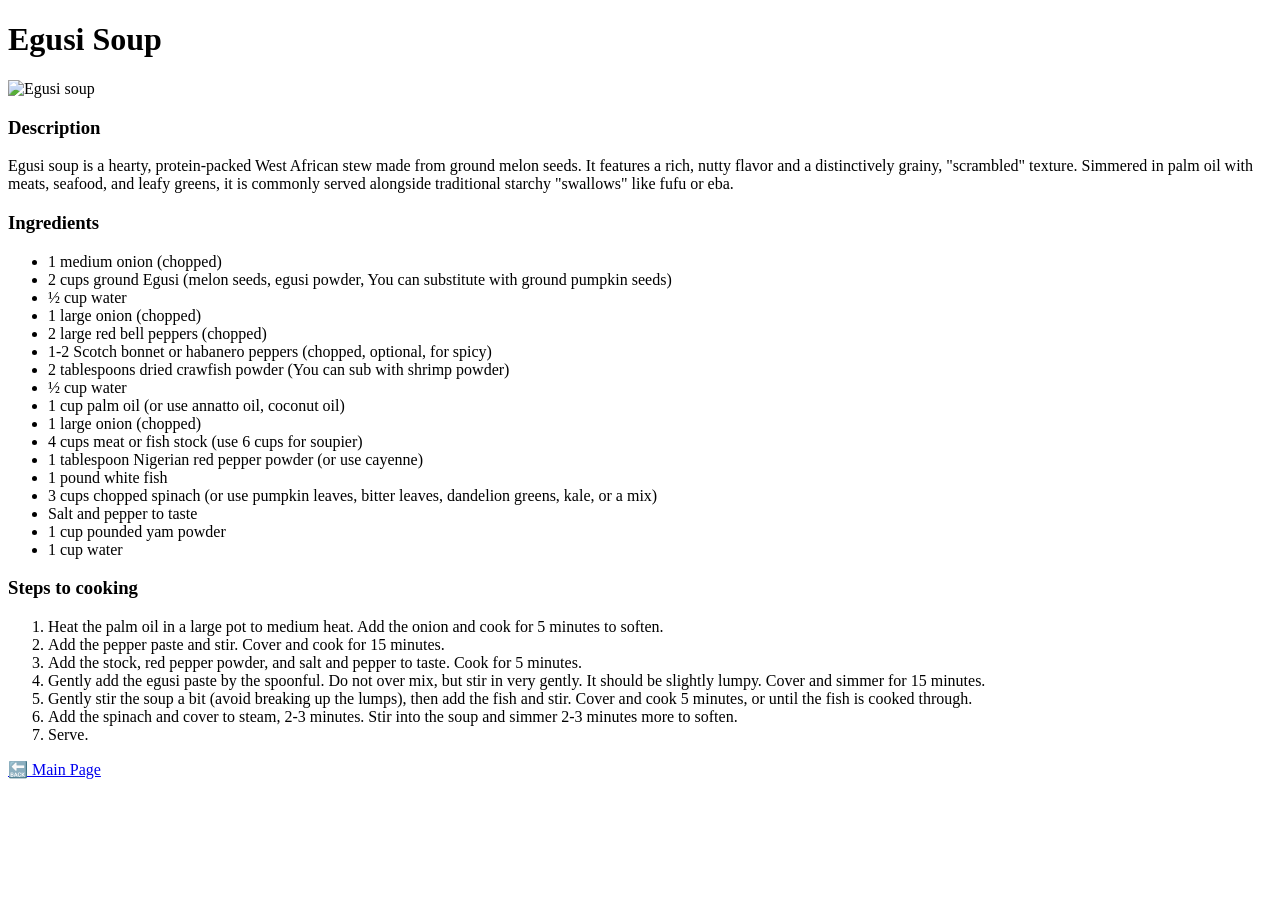
==== recipes/egusi-soup.html @ bf81ce27 "Add index layout and recipe links for Nigerian dishes" ====
<!DOCTYPE html>
<html lang="en">
  <head>
    <meta charset="UTF-8">
    <title>Egusi soup</title>
  </head>

  <body>
    <h1>Egusi Soup</h1>
    <img src="https://www.umami.recipes/api/image/recipes/X1Rgh8gyVJSo0VlDluTR/images/AiNvs267Qb1AcOqzGkO0YJ?w=640&q=75" alt="Egusi soup">
  <h3>Description</h3>
    Egusi soup is a hearty, protein-packed West African stew made from ground melon seeds. It features a rich, nutty flavor and a distinctively grainy, "scrambled" texture. Simmered in palm oil with meats, seafood, and leafy greens, it is commonly served alongside traditional starchy "swallows" like fufu or eba.
    <h3>Ingredients</h3>
    <ul>
      <li>1 medium onion (chopped)</li>  
      <li>2 cups ground Egusi (melon seeds, egusi powder, You can substitute with ground pumpkin seeds)</li>
      <li>½ cup water</li>
      <li>1 large onion (chopped)</li>
      <li>2 large red bell peppers (chopped)</li>
      <li>1-2 Scotch bonnet or habanero peppers (chopped, optional, for spicy)</li>
      <li>2 tablespoons dried crawfish powder (You can sub with shrimp powder)</li>
      <li>½ cup water</li>
      <li>1 cup palm oil (or use annatto oil, coconut oil)</li>
      <li>1 large onion (chopped)</li>
      <li>4 cups meat or fish stock (use 6 cups for soupier)</li>
      <li>1 tablespoon Nigerian red pepper powder (or use cayenne)</li>
      <li>1 pound white fish</li>
      <li>3 cups chopped spinach (or use pumpkin leaves, bitter leaves, dandelion greens, kale, or a mix)</li>
      <li>Salt and pepper to taste</li>
      <li>1 cup pounded yam powder</li>
      <li>1 cup water</li>
    </ul>
    <h3>Steps to cooking</h3>
    <ol>
      <li>Heat the palm oil in a large pot to medium heat. Add the onion and cook for 5 minutes to soften.</li>
      <li>Add the pepper paste and stir. Cover and cook for 15 minutes.</li>
      <li>Add the stock, red pepper powder, and salt and pepper to taste. Cook for 5 minutes.</li>
      <li>Gently add the egusi paste by the spoonful. Do not over mix, but stir in very gently. It should be slightly lumpy. Cover and simmer for 15 minutes.</li>
      <li>Gently stir the soup a bit (avoid breaking up the lumps), then add the fish and stir. Cover and cook 5 minutes, or until the fish is cooked through.</li>
      <li>Add the spinach and cover to steam, 2-3 minutes. Stir into the soup and simmer 2-3 minutes more to soften.</li>
      <li>Serve.</li>
    </ol>
    <p><a href="../index.html">🔙 Main Page</a></p>
    </body>
</html>
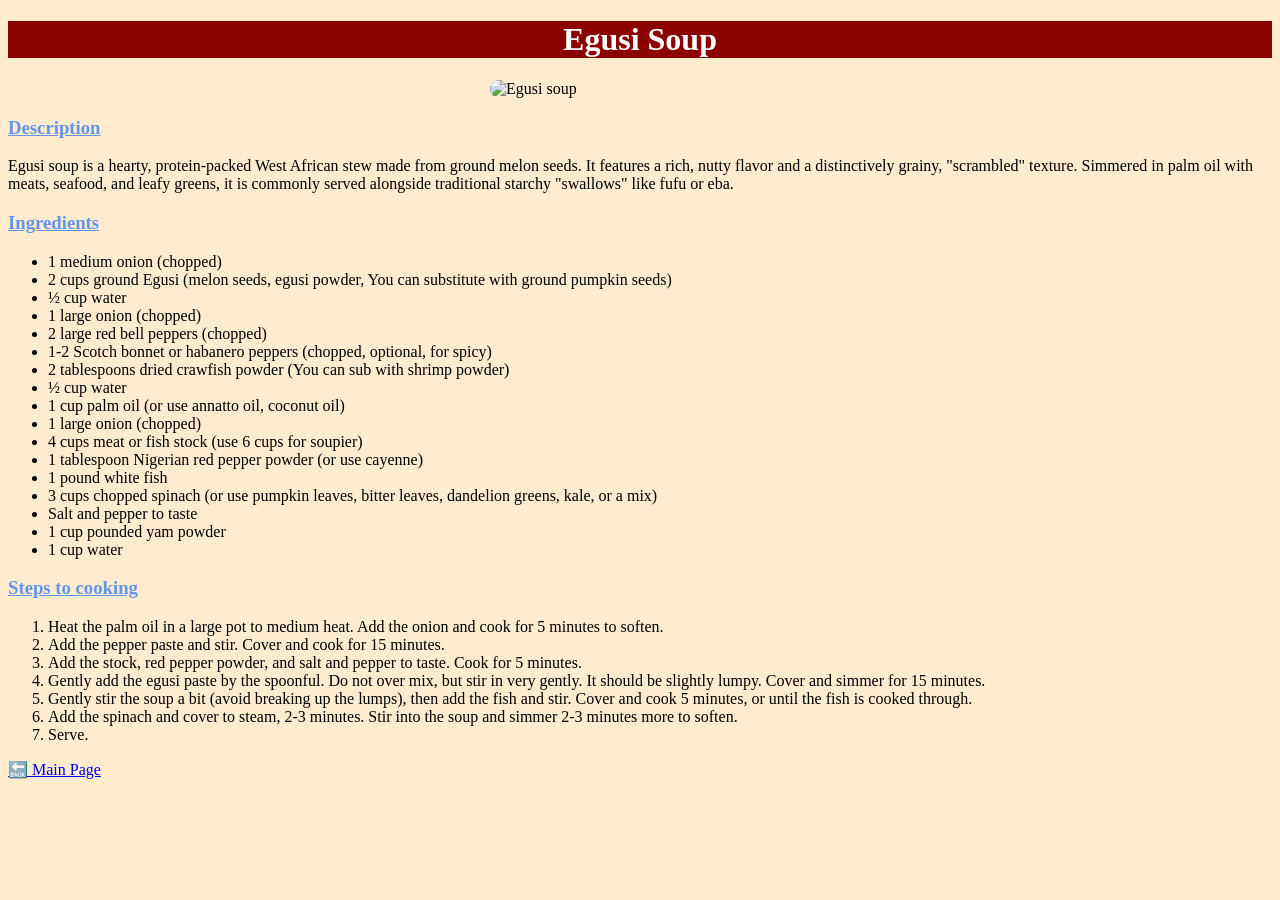
==== commit 6b47e0f4: "CSS elements added" ====
--- a/recipes/egusi-soup.html
+++ b/recipes/egusi-soup.html
@@ -1,6 +1,7 @@
 <!DOCTYPE html>
 <html lang="en">
   <head>
+    <link rel="stylesheet" href="egusi-soup.css">
     <meta charset="UTF-8">
     <title>Egusi soup</title>
   </head>
--- a/recipes/egusi-soup.css
+++ b/recipes/egusi-soup.css
@@ -0,0 +1,16 @@
+html{
+    background-color: blanchedalmond;
+}
+img{
+    margin: auto;
+    display: block;
+    width: 300px;
+    height: auto;
+    border-radius: 12px
+}
+h1{
+    text-align: center; color: white; background-color: darkred; font-family: Cambria, Cochin, Georgia, Times, 'Times New Roman', serif; 
+}
+h3{
+    color: cornflowerblue; text-decoration: underline; font-family: Cambria, Cochin, Georgia, Times, 'Times New Roman', serif
+}
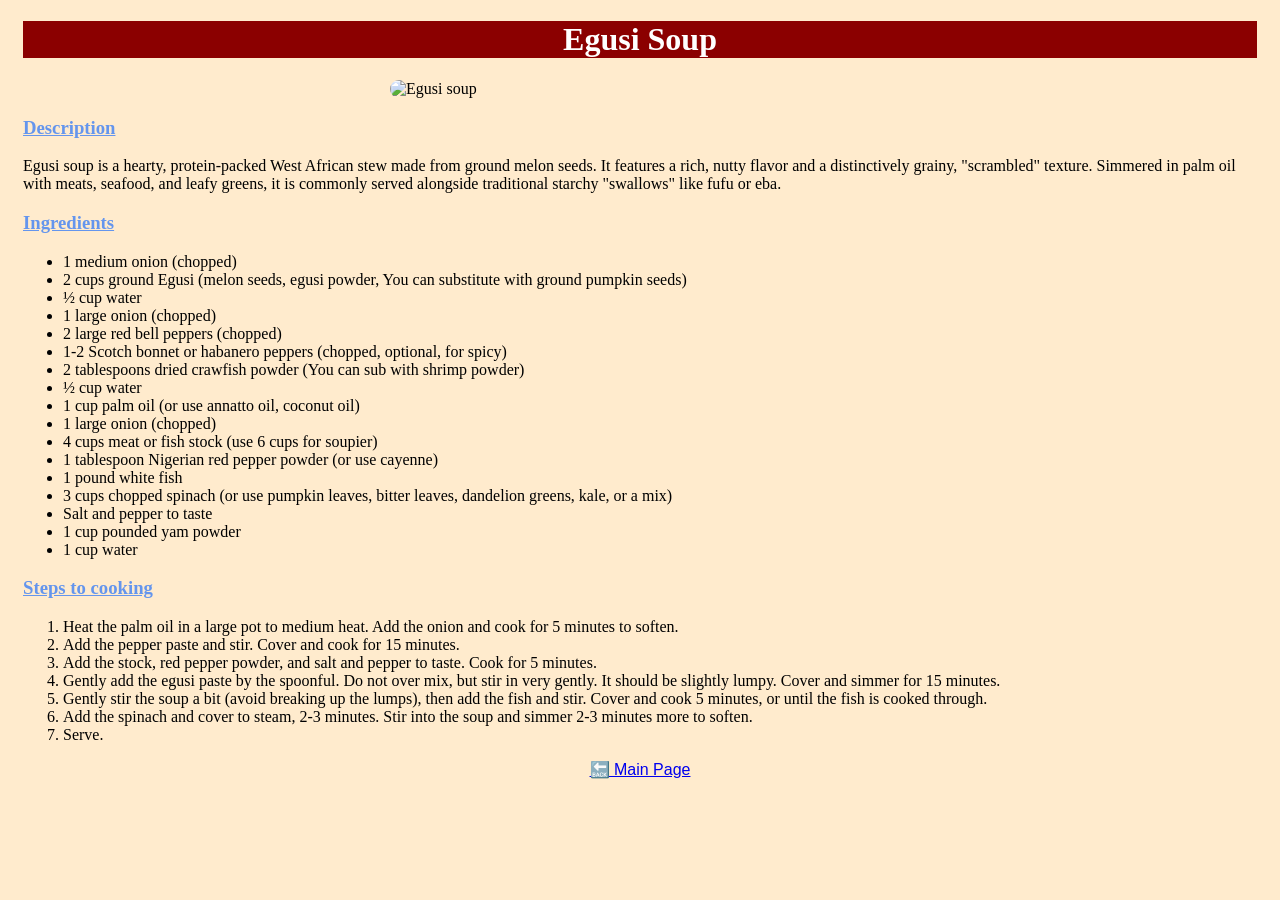
==== commit 89b5241f: "Fix resolution and text sizes" ====
--- a/recipes/egusi-soup.html
+++ b/recipes/egusi-soup.html
@@ -7,6 +7,7 @@
   </head>
 
   <body>
+    <meta name="viewport" content="width=device-width, initial-scale=1.0">
     <h1>Egusi Soup</h1>
     <img src="https://www.umami.recipes/api/image/recipes/X1Rgh8gyVJSo0VlDluTR/images/AiNvs267Qb1AcOqzGkO0YJ?w=640&q=75" alt="Egusi soup">
   <h3>Description</h3>
@@ -41,6 +42,7 @@
       <li>Add the spinach and cover to steam, 2-3 minutes. Stir into the soup and simmer 2-3 minutes more to soften.</li>
       <li>Serve.</li>
     </ol>
-    <p><a href="../index.html">🔙 Main Page</a></p>
+    
+    <div style="text-align: center; font-family: 'Segoe UI', Tahoma, Geneva, Verdana, sans-serif;"><p><a href="../index.html">🔙 Main Page</a></p>
     </body>
 </html>
--- a/recipes/egusi-soup.css
+++ b/recipes/egusi-soup.css
@@ -13,4 +13,20 @@
 }
 h3{
     color: cornflowerblue; text-decoration: underline; font-family: Cambria, Cochin, Georgia, Times, 'Times New Roman', serif
+}
+body {
+    padding: 0 15px;
+    box-sizing: border-box;
+}
+img {
+    max-width: 100%;
+    height: auto;
+}
+img {
+    width: 500px; 
+    height: auto;    
+    
+    display: block;
+    margin: 0 auto;
+    border-radius: 15px;
 }
